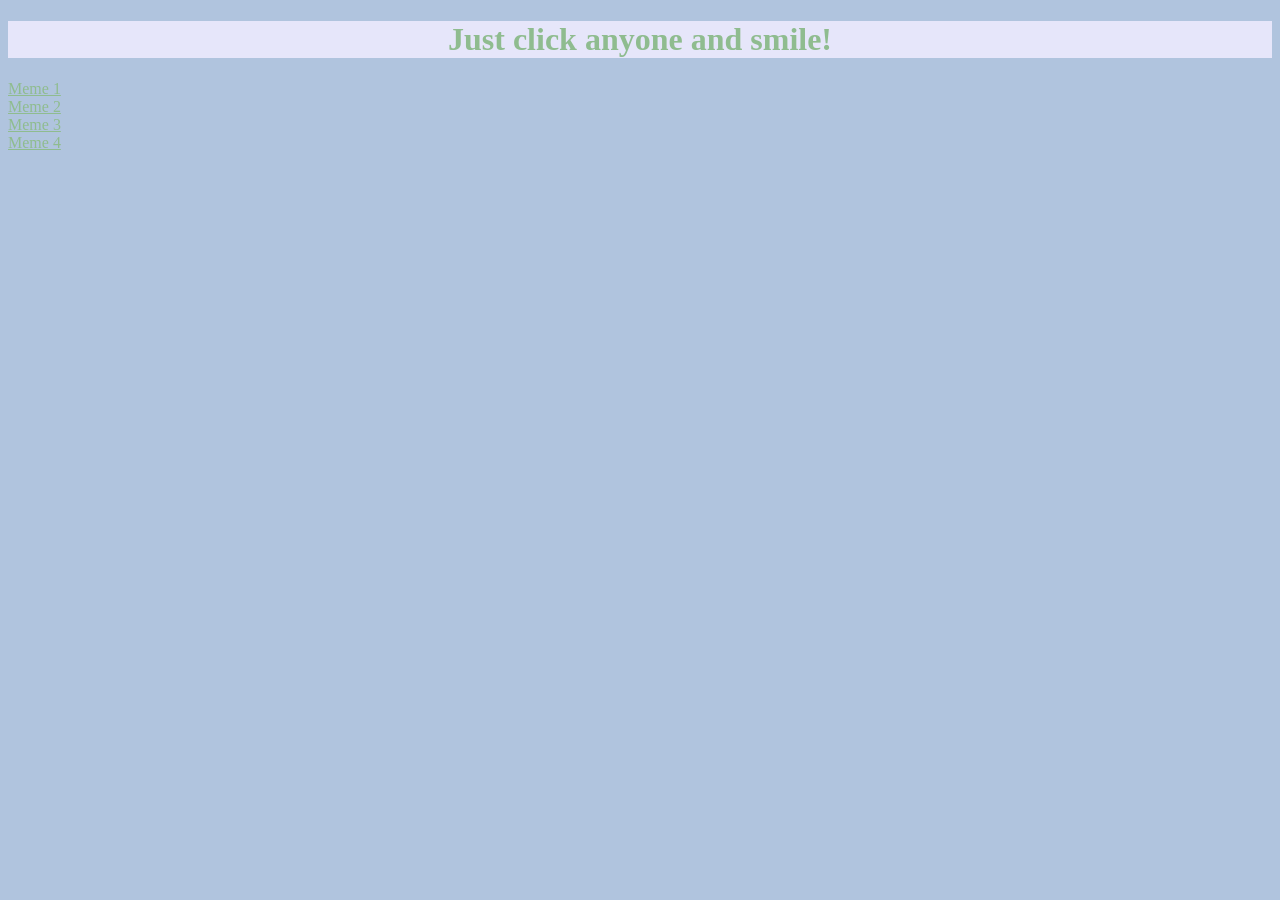
==== index.html @ 8f19df81 "Add initial HTML structure for meme gallery" ====
<!DOCTYPE html>
<html lang="en">
<head>
    <meta charset="UTF-8">
    <meta name="viewport" content="width=device-width, initial-scale=1.0">
    <title>Memes in polaroids</title>
  <style>
    body {
      background: lightsteelblue;
    }
    
    h1 {
      background-color: lavender;
      color: darkseagreen;
      text-align: center;
    }

    a {
      color: darkseagreen;
    }
  </style>
</head>
<body>
    <h1>Just click anyone and smile!</h1>
    <a href="./Meme%201/">Meme 1</a> <br/> 
    <a href="./Meme%202/">Meme 2</a> <br/>
    <a href="./Meme%203/">Meme 3</a> <br/>
    <a href="./Meme%204/">Meme 4</a> 
</body>
</html>
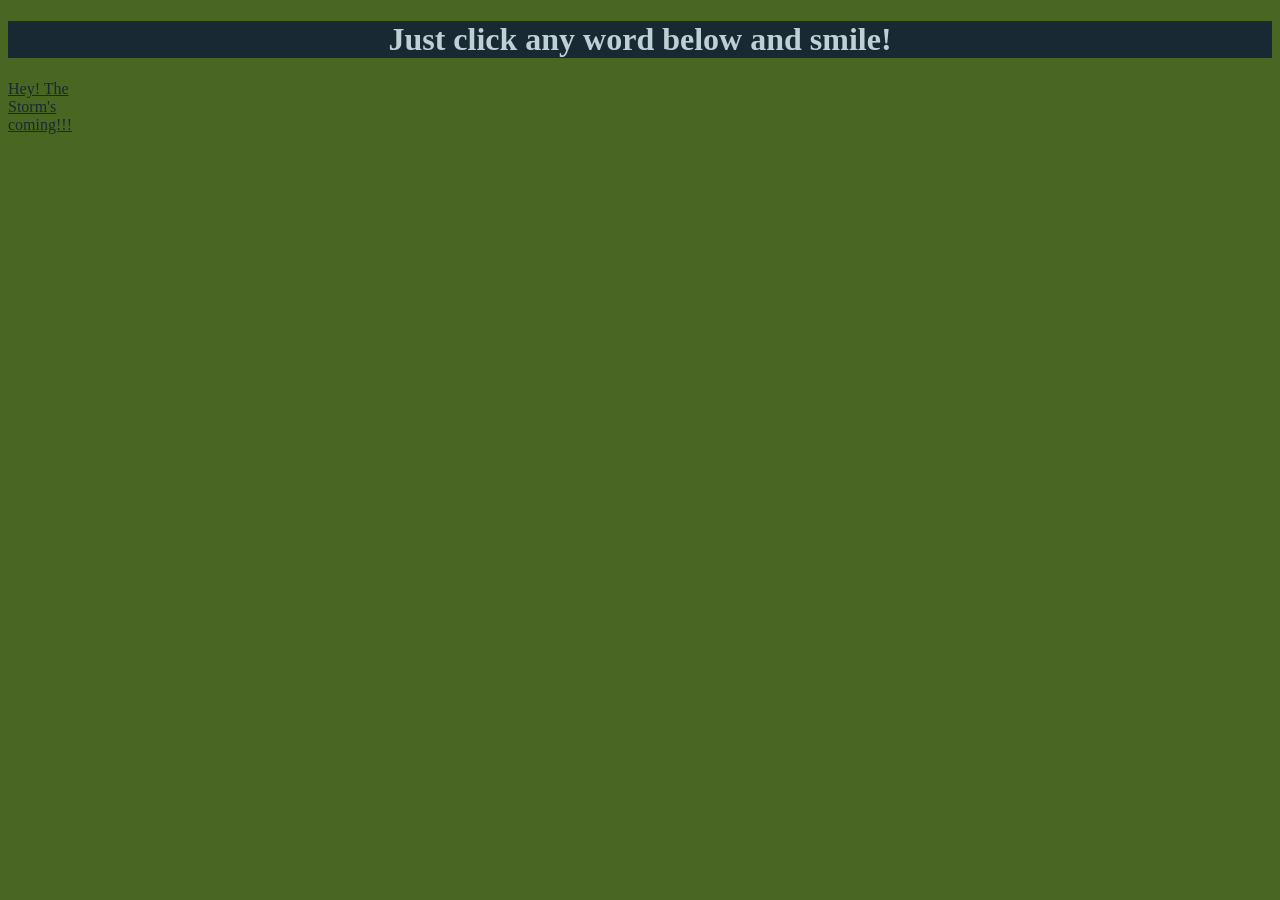
==== commit 2cc78f0d: "Update background colors and heading text" ====
--- a/index.html
+++ b/index.html
@@ -6,25 +6,26 @@
     <title>Memes in polaroids</title>
   <style>
     body {
-      background: lightsteelblue;
+      background: #496722;
     }
     
     h1 {
-      background-color: lavender;
-      color: darkseagreen;
+      background-color: #182933;
+      color: #BCD0D5;
       text-align: center;
     }
 
     a {
-      color: darkseagreen;
+        text-align: center;
+        color: #182933;
     }
   </style>
 </head>
 <body>
-    <h1>Just click anyone and smile!</h1>
-    <a href="./Meme%201/">Meme 1</a> <br/> 
-    <a href="./Meme%202/">Meme 2</a> <br/>
-    <a href="./Meme%203/">Meme 3</a> <br/>
-    <a href="./Meme%204/">Meme 4</a> 
+    <h1>Just click any word below and smile!</h1>
+    <a href="./Meme%201/">Hey! </a> 
+    <a href="./Meme%202/">The </a> <br/>
+    <a href="./Meme%203/">Storm's</a> <br/>
+    <a href="./Meme%204/">coming!!!</a> 
 </body>
 </html>
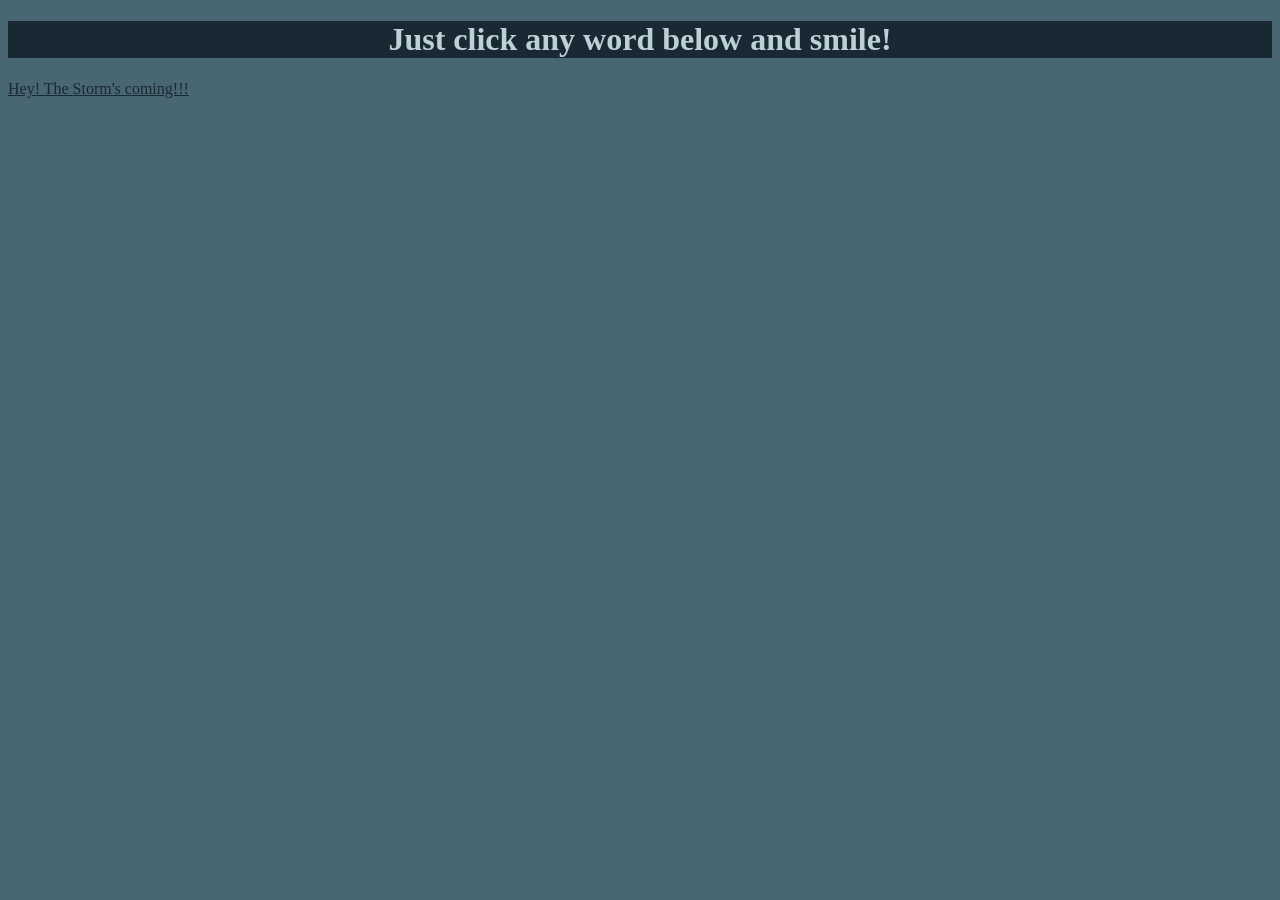
==== commit f3eb50bd: "Update index.html" ====
--- a/index.html
+++ b/index.html
@@ -6,7 +6,7 @@
     <title>Memes in polaroids</title>
   <style>
     body {
-      background: #496722;
+      background: #496772;
     }
     
     h1 {
@@ -24,8 +24,8 @@
 <body>
     <h1>Just click any word below and smile!</h1>
     <a href="./Meme%201/">Hey! </a> 
-    <a href="./Meme%202/">The </a> <br/>
-    <a href="./Meme%203/">Storm's</a> <br/>
+    <a href="./Meme%202/">The </a>
+    <a href="./Meme%203/">Storm's </a>
     <a href="./Meme%204/">coming!!!</a> 
 </body>
 </html>
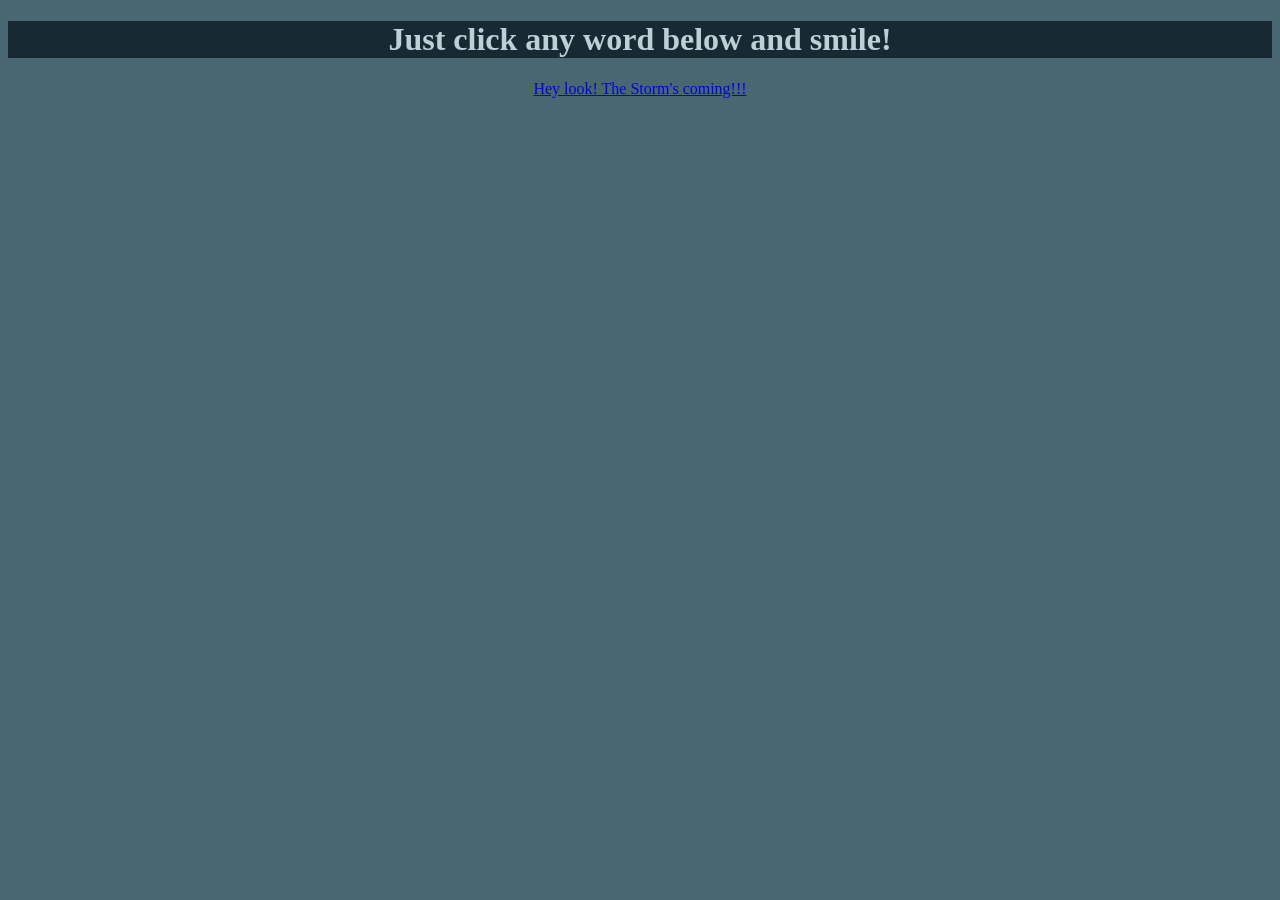
==== commit 231a8153: "Refactor links into a div container" ====
--- a/index.html
+++ b/index.html
@@ -13,19 +13,26 @@
       background-color: #182933;
       color: #BCD0D5;
       text-align: center;
+        font-size: 3 rem;
     }
 
-    a {
+    .links {
+        margin: 0;
         text-align: center;
         color: #182933;
+        font-size: 2.4 rem;
     }
   </style>
 </head>
 <body>
     <h1>Just click any word below and smile!</h1>
-    <a href="./Meme%201/">Hey! </a> 
-    <a href="./Meme%202/">The </a>
-    <a href="./Meme%203/">Storm's </a>
-    <a href="./Meme%204/">coming!!!</a> 
+    <div class="links">
+        <a href="./Meme%201/">Hey </a> 
+        <a href="./Meme%202/">look! </a>
+        <a href="./Meme%203/">The </a>
+        <a href="./Meme%204/">Storm's </a>
+        <a href="./Meme%205/">coming!!!</a> 
+        
+    </div>
 </body>
 </html>
